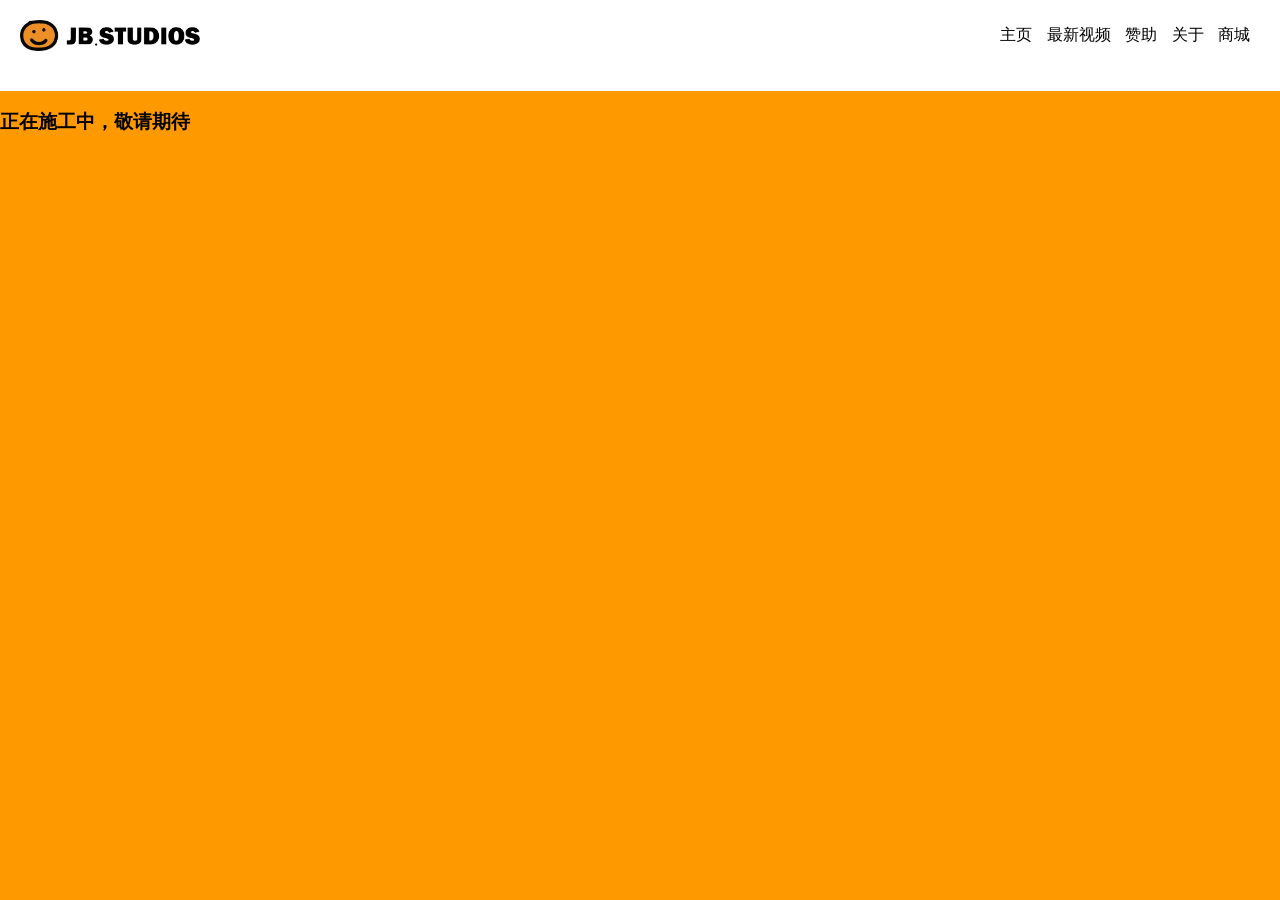
==== about.html @ a003e94d "修改了logo文件和header逻辑" ====
<!DOCTYPE html>
<html>
<head>
  <script src="common-head.js"></script>
</head>
<body>
  <script src="common-header.js"></script>

  <div class="announcement">
    <div id="announcementSlider">
      <img src="bp1.jpg" alt="最新公告">
      <img src="bp2.jpg" alt="最新公告">
    </div>
  </div>

  <div class="content">
    <h3>正在施工中，敬请期待</h3>
  </div>
</body>
</html>
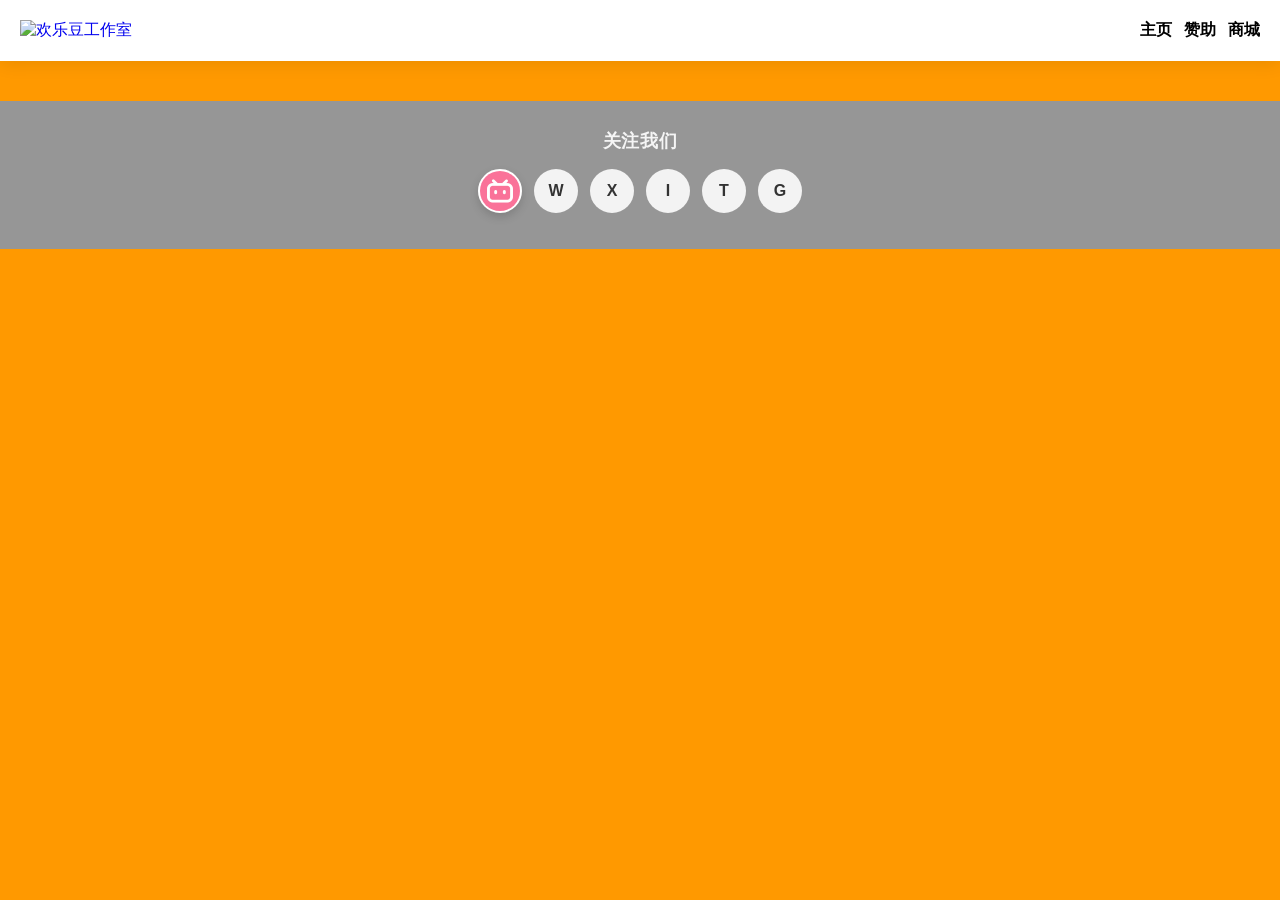
==== commit f79cbe2e: "增加了footer" ====
--- a/about.html
+++ b/about.html
@@ -1,20 +1,19 @@
 <!DOCTYPE html>
 <html>
 <head>
+  <meta charset="utf-8">
   <script src="common-head.js"></script>
 </head>
 <body>
   <script src="common-header.js"></script>
 
-  <div class="announcement">
-    <div id="announcementSlider">
-      <img src="bp1.jpg" alt="最新公告">
-      <img src="bp2.jpg" alt="最新公告">
-    </div>
-  </div>
 
-  <div class="content">
-    <h3>正在施工中，敬请期待</h3>
-  </div>
-</body>
-</html>
+
+
+
+
+
+
+
+  
+  <script src="common-footer.js"></script>
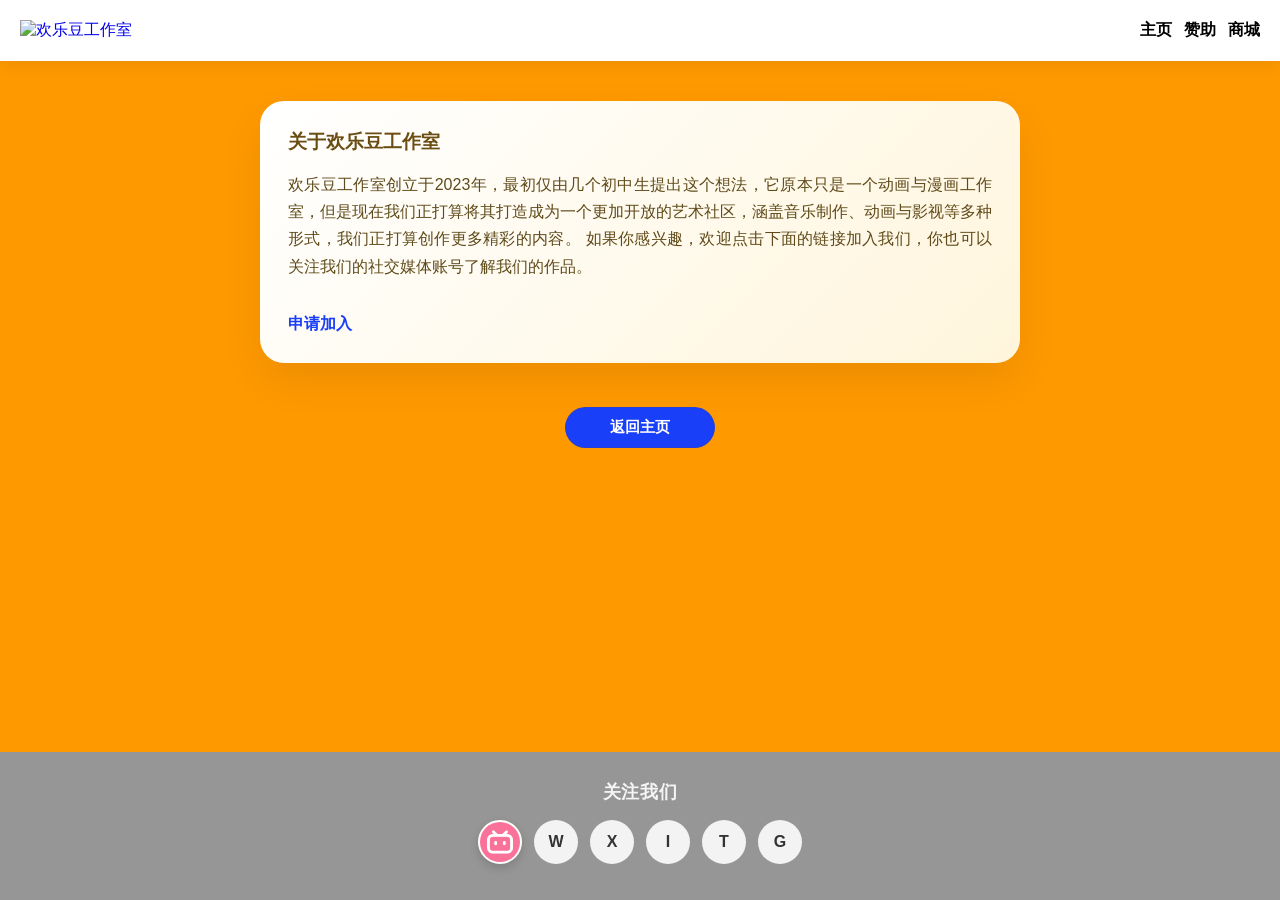
==== commit d3d92a6c: "增加了申请链接" ====
--- a/about.html
+++ b/about.html
@@ -6,7 +6,17 @@
 </head>
 <body>
   <script src="common-header.js"></script>
+  <div class="content"> 
+    <section class="content-inner paragraph-card">
+      <h3>关于欢乐豆工作室</h3>
+      <p>欢乐豆工作室创立于2023年，最初仅由几个初中生提出这个想法，它原本只是一个动画与漫画工作室，但是现在我们正打算将其打造成为一个更加开放的艺术社区，涵盖音乐制作、动画与影视等多种形式，我们正打算创作更多精彩的内容。 如果你感兴趣，欢迎点击下面的链接加入我们，你也可以关注我们的社交媒体账号了解我们的作品。</p>
+      <a class="join-link" href="joinus.html">申请加入</a>
+    </section>
 
+    <div class="page-actions">
+      <a class="button secondary" href="index.html">返回主页</a>
+    </div>
+  </main>
 
 
 
